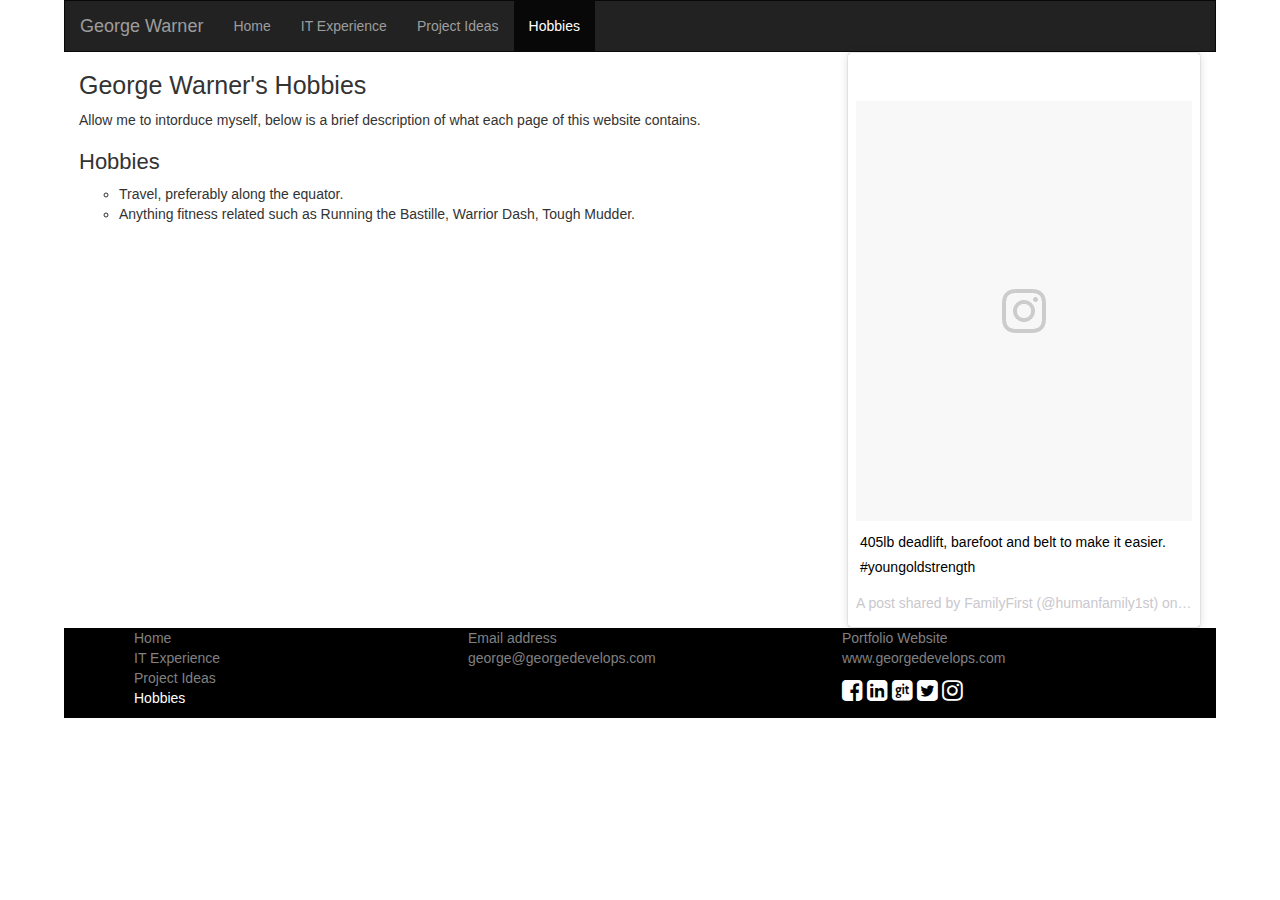
==== hobbies.html @ 94b0fdb2 "embedded instagram video" ====
<!DOCTYPE html>
<html>
	<head>
		<meta charset="UTF-8">
		<meta http-equiv="X-UA-Compatible" content="IE=edge">
		<meta name="viewport" content="width=device-width, initial-scale=1">
		<title>Hello, I'm George Warner</title>
		<link rel="stylesheet" href="https://maxcdn.bootstrapcdn.com/bootstrap/3.3.7/css/bootstrap.min.css">
		<link rel="stylesheet" href="https://cdnjs.cloudflare.com/ajax/libs/font-awesome/4.7.0/css/font-awesome.min.css">
  		<script src="https://ajax.googleapis.com/ajax/libs/jquery/3.2.1/jquery.min.js"></script>
  		<script src="https://maxcdn.bootstrapcdn.com/bootstrap/3.3.7/js/bootstrap.min.js"></script>
		<meta name="description" content="A little bit about myself, my professional experience, and hobbies.">
		<meta name="keywords" content="Devcodecamp, George Warner">
		<meta name="author" content="George">
		<link rel="stylesheet" type="text/css" href="styles/styles.css">
	</head>
	<body>
		<nav class="navbar navbar-inverse" role="navigation">
			<div class="container-fluid">
    			<div class="navbar-header">
    				<button type="button" class="navbar-toggle" data-toggle="collapse" data-target="#myNavbar">
	    				<span class="icon-bar"></span>
				        <span class="icon-bar"></span>
				        <span class="icon-bar"></span>
    				</button>
    				<a class="navbar-brand" href="index.html" title="George Warner's website">George Warner</a>
				</div>
				<div class="collapse navbar-collapse" id="myNavbar">
      				<ul class="nav navbar-nav">
				        <li><a href="index.html" title="George Warner's home page">Home</a></li>
				        <li><a href="itexperience.html" title="Take a look at some of my IT experience">IT Experience</a></li>
				        <li><a href="projectideas.html" title="Devcodecamp project ideas">Project Ideas</a></li>
				        <li class="active"><a href="hobbies.html" title="Travel and fitness hobbies">Hobbies</a></li>
      				</ul>
  				</div>
			</div>
		</nav>		
		<div class="container-fluid">
			<div class="row content">				
				<div class="col-sm-6 col-md-7 col-lg-8">
					<h1>George Warner's Hobbies</h1>
					<p>Allow me to intorduce myself, below is a brief description of what each page of this website contains.</p>
					<h2>Hobbies</h2>
					<ul>
						<li>Travel, preferably along the equator.</li>
						<li>Anything fitness related such as Running the Bastille, Warrior Dash, Tough Mudder.</li>
					</ul>
				</div>
				<div class="col-sm-6 col-md-5 col-lg-4">
					<blockquote class="instagram-media" data-instgrm-captioned data-instgrm-version="7" style=" background:#FFF; border:0; border-radius:3px; box-shadow:0 0 1px 0 rgba(0,0,0,0.5),0 1px 10px 0 rgba(0,0,0,0.15); margin: 1px; max-width:658px; padding:0; width:99.375%; width:-webkit-calc(100% - 2px); width:calc(100% - 2px);"><div style="padding:8px;"> <div style=" background:#F8F8F8; line-height:0; margin-top:40px; padding:62.5% 0; text-align:center; width:100%;"> <div style=" background:url([data-uri]); display:block; height:44px; margin:0 auto -44px; position:relative; top:-22px; width:44px;"></div></div> <p style=" margin:8px 0 0 0; padding:0 4px;"> <a href="https://www.instagram.com/p/BLEtZ2KBKhO/" style=" color:#000; font-family:Arial,sans-serif; font-size:14px; font-style:normal; font-weight:normal; line-height:17px; text-decoration:none; word-wrap:break-word;" target="_blank">405lb deadlift, barefoot and belt to make it easier. #youngoldstrength</a></p> <p style=" color:#c9c8cd; font-family:Arial,sans-serif; font-size:14px; line-height:17px; margin-bottom:0; margin-top:8px; overflow:hidden; padding:8px 0 7px; text-align:center; text-overflow:ellipsis; white-space:nowrap;">A post shared by FamilyFirst (@humanfamily1st) on <time style=" font-family:Arial,sans-serif; font-size:14px; line-height:17px;" datetime="2016-10-02T20:15:17+00:00">Oct 2, 2016 at 1:15pm PDT</time></p></div></blockquote>
					<script async defer src="http://platform.instagram.com/en_US/embeds.js"></script>					
				</div>
			</div>
		</div>		
		<footer class="container-fluid">
			<div class="col-sm-4 col-md-4 col-lg-4">
				<ul class="noDecor">
			        <li><a href="index.html" title="George Warner's home page">Home</a></li>
			        <li><a href="itexperience.html" title="Take a look at some of my IT experience">IT Experience</a></li>
			        <li><a href="projectideas.html" title="Devcodecamp project ideas">Project Ideas</a></li>
			        <li class="whtText">Hobbies</li>
				</ul>
			</div>
			<div class="col-sm-4 col-md-4 col-lg-4">
				<p>Email address<br>
					<a href="mailto:george@georgedevelops.com">george@georgedevelops.com</a>
				</p>				
			</div>
			<div class="col-sm-4 col-md-4 col-lg-4">
				<p>Portfolio Website<br>
					<a href="http://www.georgedevelops.com/" target="_blank">www.georgedevelops.com</a>
				</p>
				<a href="https://www.facebook.com/devCodeCamp/" target="_blank" title="Devcodecamps Facebook page"><i class="fa fa-facebook-square" style="font-size:24px;color: white"></i></a>
				<a href="https://www.linkedin.com/in/georgedevelops" target="_blank" title="Connect and strengthen our networks"><i class="fa fa-linkedin-square" style="font-size:24px;color: white"></i></a>
				<a href="https://github.com/gwarner3" target="_blank" title="Let's build cool applications"><i class="fa fa-git-square" style="font-size:24px;color: white"></i></a>
				<a href="https://twitter.com/georgedevelops" target="_blank" title="Retweet for me"><i class="fa fa-twitter-square" style="font-size:24px;color: white"></i></a>
				<a href="https://www.instagram.com/humanfamily1st/?hl=en" target="_blank" title="Follow me on Instagram"><i class="fa fa-instagram" style="font-size:24px;color: white;"></i></a>
			</div>
		</footer>
	</body>
</html>
---- styles/styles.css ----
body {
      margin: auto;
      width: 90%;
    }
    .navbar {
      margin-bottom: 0;
      border-radius: 0;
    }
 
    .sidenav {
      padding-top: 20px;
      background-color: #f1f1f1;
      height: 100%;
    }

    .topBototmPadding {
      padding-top: 10px;
      padding-bottom: 10px;
    }

    .imgLeft {
      float: left;
    }
   
    .whtText {
      color: white;
    }

    .imgSpread {
      padding: 10px;
    }

    h1 {
      font-size: 25px;
    }

    h2 {
      font-size: 22px;
    }

    h3 {
      font-size: 19px;
    }

    h2 ~ ul {
      list-style-type: circle;
    }

    h3 ~ ul {
      list-style-type: square;
    }

    @keyframes textAnimate {
      from {color: white;}
      to {color: gray;}
    }

    a[href*="george"] {
      animation-name: textAnimate;
      animation-duration: 8s;
    }

  footer {
      background-color: black;
      /*display: block;
      min-width: 100%;
      clear: all;
      position: fixed;
      bottom: 0px;
      width: 100%;*/
    }

    footer p {
      color: gray;
    }

    footer a {
      color: gray;
    }

    footer li {
      color: gray;
      margin: 0, padding: 0;
    }

    .noDecor {
      list-style-type: none;
    }

    footer a:link {
      text-decoration: none;
    }

    footer a:visited {
      color: gray;
    }

    footer a:hover {
      color: white;
    }
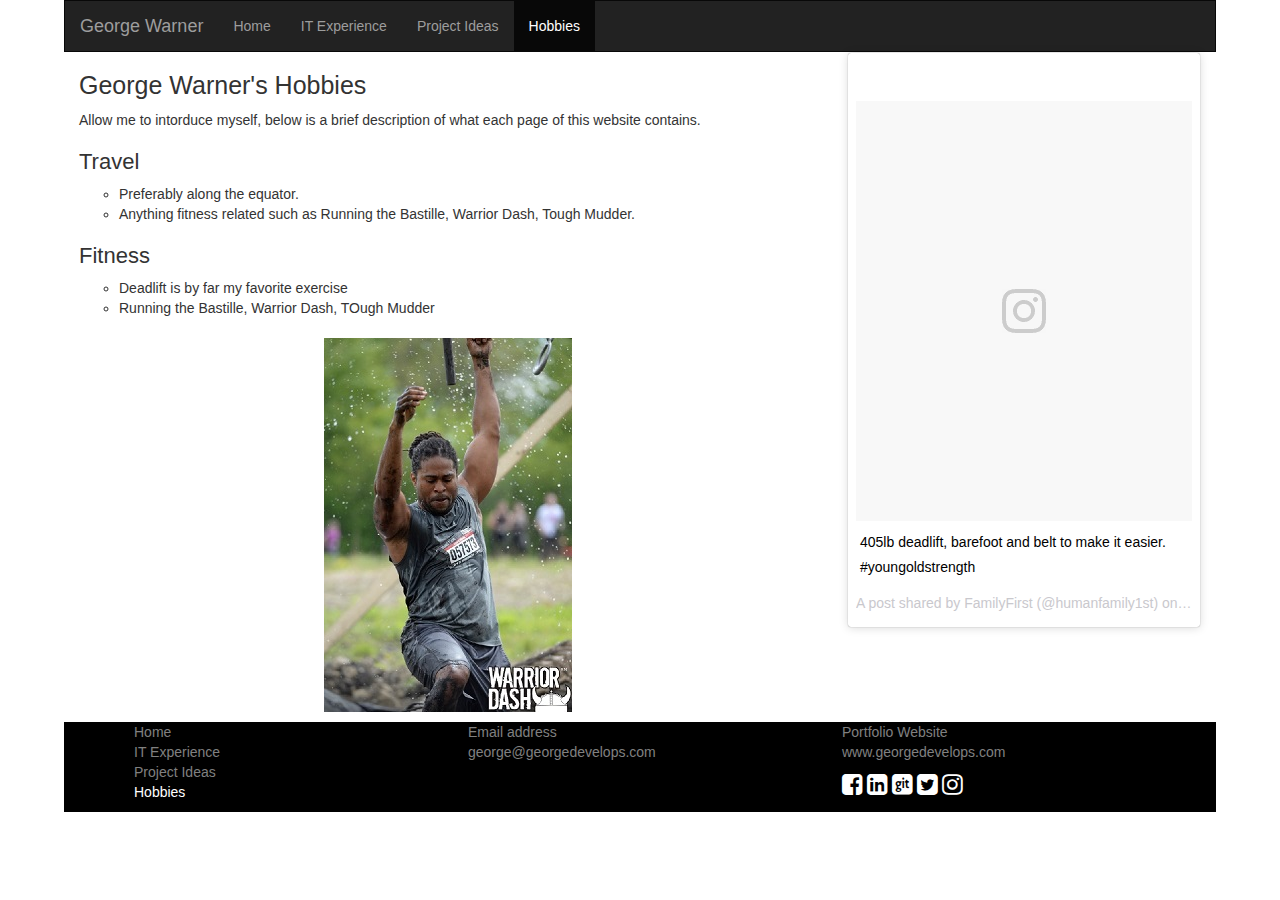
==== commit 9ce0378f: "Content updates" ====
--- a/hobbies.html
+++ b/hobbies.html
@@ -40,15 +40,21 @@
 				<div class="col-sm-6 col-md-7 col-lg-8">
 					<h1>George Warner's Hobbies</h1>
 					<p>Allow me to intorduce myself, below is a brief description of what each page of this website contains.</p>
-					<h2>Hobbies</h2>
+					<h2>Travel</h2>
 					<ul>
-						<li>Travel, preferably along the equator.</li>
+						<li>Preferably along the equator.</li>
 						<li>Anything fitness related such as Running the Bastille, Warrior Dash, Tough Mudder.</li>
 					</ul>
+					<h2>Fitness</h2>
+					<ul>
+						<li>Deadlift is by far my favorite exercise</li>
+						<li>Running the Bastille, Warrior Dash, TOugh Mudder</li>
+					</ul>
+					<img class="center-block topBototmPadding" src="images/GeorgeWarnerWarriorDash.jpg">
 				</div>
 				<div class="col-sm-6 col-md-5 col-lg-4">
 					<blockquote class="instagram-media" data-instgrm-captioned data-instgrm-version="7" style=" background:#FFF; border:0; border-radius:3px; box-shadow:0 0 1px 0 rgba(0,0,0,0.5),0 1px 10px 0 rgba(0,0,0,0.15); margin: 1px; max-width:658px; padding:0; width:99.375%; width:-webkit-calc(100% - 2px); width:calc(100% - 2px);"><div style="padding:8px;"> <div style=" background:#F8F8F8; line-height:0; margin-top:40px; padding:62.5% 0; text-align:center; width:100%;"> <div style=" background:url([data-uri]); display:block; height:44px; margin:0 auto -44px; position:relative; top:-22px; width:44px;"></div></div> <p style=" margin:8px 0 0 0; padding:0 4px;"> <a href="https://www.instagram.com/p/BLEtZ2KBKhO/" style=" color:#000; font-family:Arial,sans-serif; font-size:14px; font-style:normal; font-weight:normal; line-height:17px; text-decoration:none; word-wrap:break-word;" target="_blank">405lb deadlift, barefoot and belt to make it easier. #youngoldstrength</a></p> <p style=" color:#c9c8cd; font-family:Arial,sans-serif; font-size:14px; line-height:17px; margin-bottom:0; margin-top:8px; overflow:hidden; padding:8px 0 7px; text-align:center; text-overflow:ellipsis; white-space:nowrap;">A post shared by FamilyFirst (@humanfamily1st) on <time style=" font-family:Arial,sans-serif; font-size:14px; line-height:17px;" datetime="2016-10-02T20:15:17+00:00">Oct 2, 2016 at 1:15pm PDT</time></p></div></blockquote>
-					<script async defer src="http://platform.instagram.com/en_US/embeds.js"></script>					
+					<script async defer src="https://platform.instagram.com/en_US/embeds.js"></script>					
 				</div>
 			</div>
 		</div>		
--- a/styles/styles.css
+++ b/styles/styles.css
@@ -7,13 +7,7 @@
       border-radius: 0;
     }
  
-    .sidenav {
-      padding-top: 20px;
-      background-color: #f1f1f1;
-      height: 100%;
-    }
-
-    .topBototmPadding {
+     .topBototmPadding {
       padding-top: 10px;
       padding-bottom: 10px;
     }
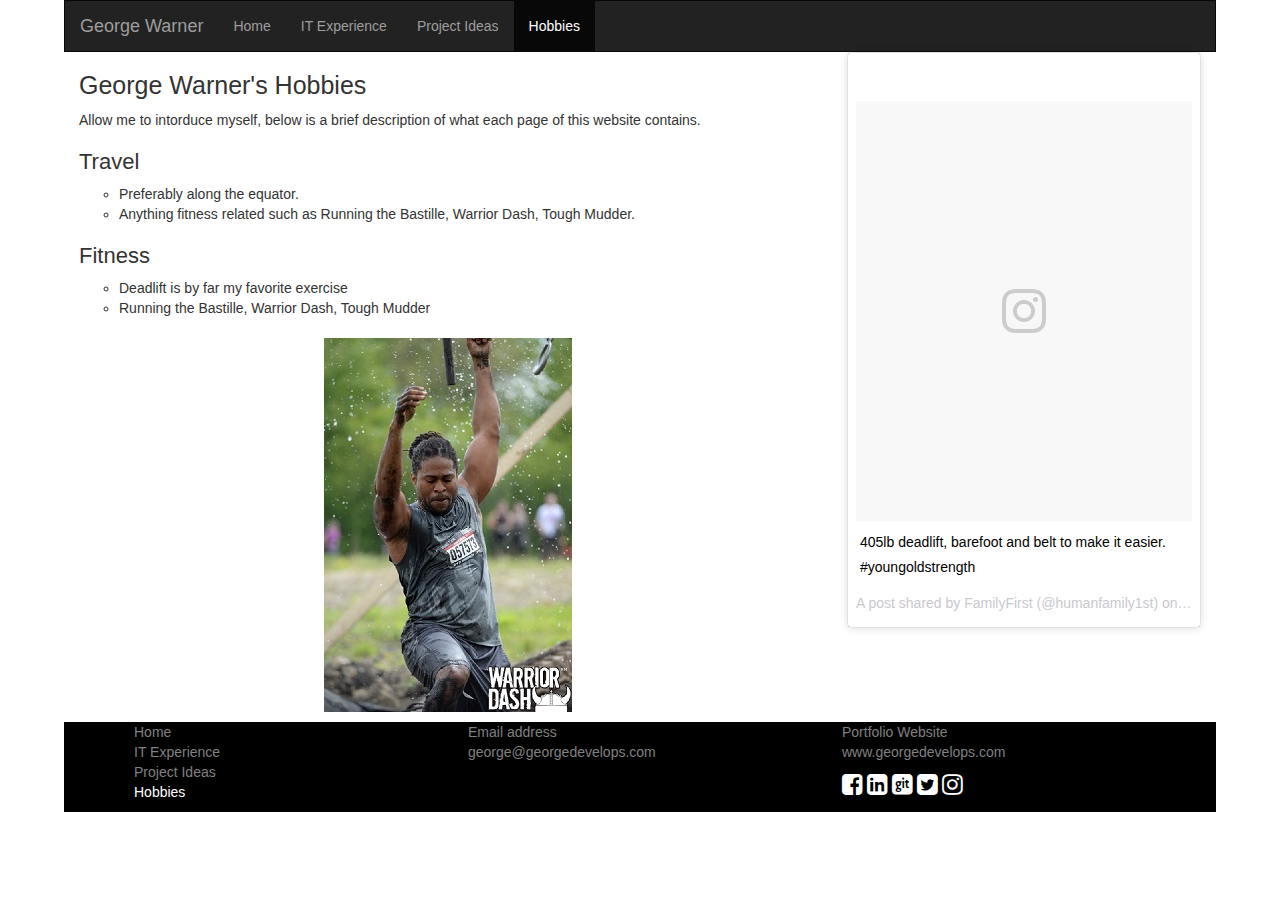
==== commit 2efd423c: "Image and content updates" ====
--- a/hobbies.html
+++ b/hobbies.html
@@ -48,9 +48,9 @@
 					<h2>Fitness</h2>
 					<ul>
 						<li>Deadlift is by far my favorite exercise</li>
-						<li>Running the Bastille, Warrior Dash, TOugh Mudder</li>
+						<li>Running the Bastille, Warrior Dash, Tough Mudder</li>
 					</ul>
-					<img class="center-block topBototmPadding" src="images/GeorgeWarnerWarriorDash.jpg">
+					<img class="center-block topBototmPadding" src="images/GeorgeWarnerWarriorDash.jpg" alt="George in Warrior Dash" title="George on 5k obstacle course">
 				</div>
 				<div class="col-sm-6 col-md-5 col-lg-4">
 					<blockquote class="instagram-media" data-instgrm-captioned data-instgrm-version="7" style=" background:#FFF; border:0; border-radius:3px; box-shadow:0 0 1px 0 rgba(0,0,0,0.5),0 1px 10px 0 rgba(0,0,0,0.15); margin: 1px; max-width:658px; padding:0; width:99.375%; width:-webkit-calc(100% - 2px); width:calc(100% - 2px);"><div style="padding:8px;"> <div style=" background:#F8F8F8; line-height:0; margin-top:40px; padding:62.5% 0; text-align:center; width:100%;"> <div style=" background:url([data-uri]); display:block; height:44px; margin:0 auto -44px; position:relative; top:-22px; width:44px;"></div></div> <p style=" margin:8px 0 0 0; padding:0 4px;"> <a href="https://www.instagram.com/p/BLEtZ2KBKhO/" style=" color:#000; font-family:Arial,sans-serif; font-size:14px; font-style:normal; font-weight:normal; line-height:17px; text-decoration:none; word-wrap:break-word;" target="_blank">405lb deadlift, barefoot and belt to make it easier. #youngoldstrength</a></p> <p style=" color:#c9c8cd; font-family:Arial,sans-serif; font-size:14px; line-height:17px; margin-bottom:0; margin-top:8px; overflow:hidden; padding:8px 0 7px; text-align:center; text-overflow:ellipsis; white-space:nowrap;">A post shared by FamilyFirst (@humanfamily1st) on <time style=" font-family:Arial,sans-serif; font-size:14px; line-height:17px;" datetime="2016-10-02T20:15:17+00:00">Oct 2, 2016 at 1:15pm PDT</time></p></div></blockquote>
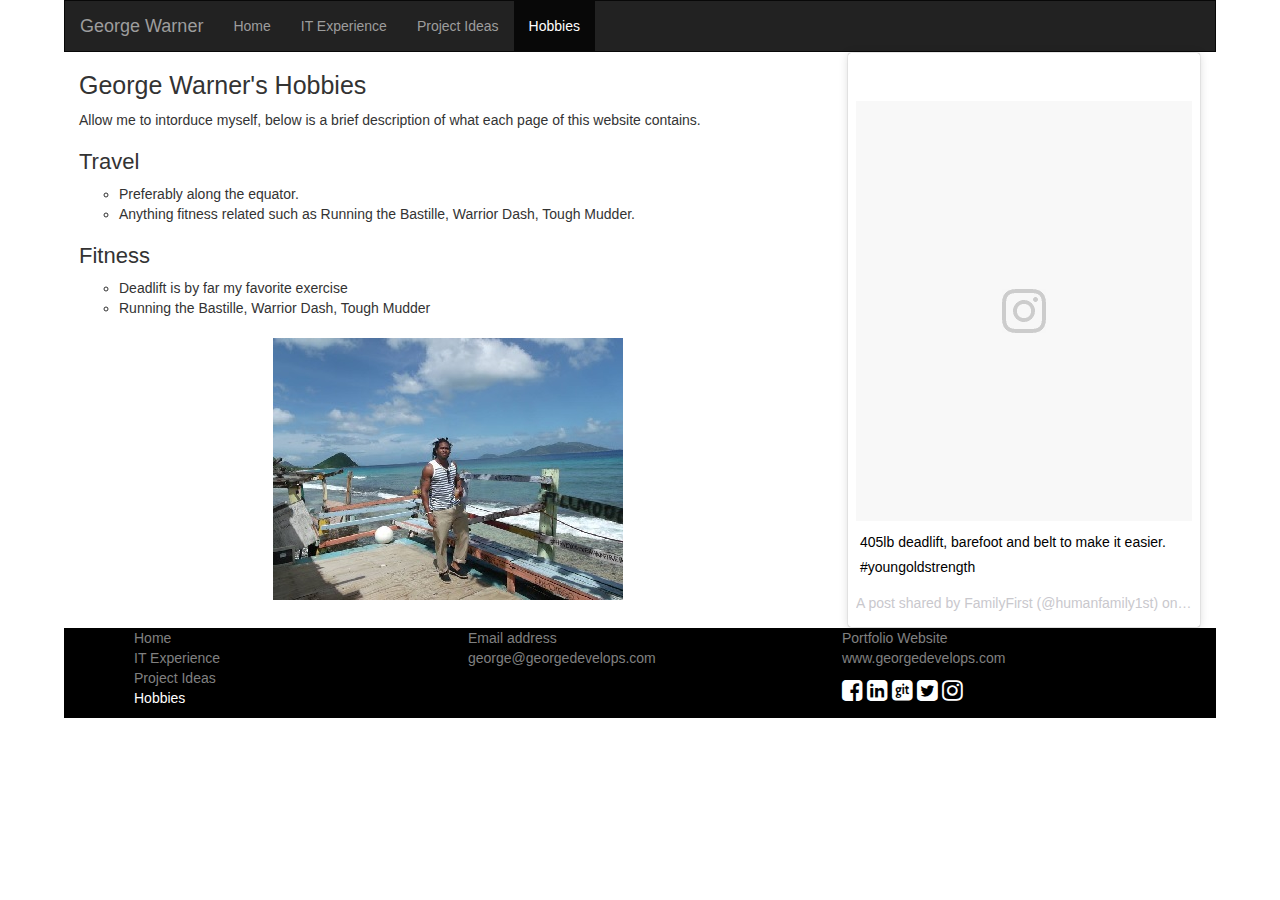
==== commit 02ebff92: "image updates and deletes" ====
--- a/hobbies.html
+++ b/hobbies.html
@@ -50,7 +50,7 @@
 						<li>Deadlift is by far my favorite exercise</li>
 						<li>Running the Bastille, Warrior Dash, Tough Mudder</li>
 					</ul>
-					<img class="center-block topBototmPadding" src="images/GeorgeWarnerWarriorDash.jpg" alt="George in Warrior Dash" title="George on 5k obstacle course">
+					<img class="center-block topBototmPadding" src="images/georgeTravels.jpg" alt="George in TOrtola" title="Bomba shack full moon party">
 				</div>
 				<div class="col-sm-6 col-md-5 col-lg-4">
 					<blockquote class="instagram-media" data-instgrm-captioned data-instgrm-version="7" style=" background:#FFF; border:0; border-radius:3px; box-shadow:0 0 1px 0 rgba(0,0,0,0.5),0 1px 10px 0 rgba(0,0,0,0.15); margin: 1px; max-width:658px; padding:0; width:99.375%; width:-webkit-calc(100% - 2px); width:calc(100% - 2px);"><div style="padding:8px;"> <div style=" background:#F8F8F8; line-height:0; margin-top:40px; padding:62.5% 0; text-align:center; width:100%;"> <div style=" background:url([data-uri]); display:block; height:44px; margin:0 auto -44px; position:relative; top:-22px; width:44px;"></div></div> <p style=" margin:8px 0 0 0; padding:0 4px;"> <a href="https://www.instagram.com/p/BLEtZ2KBKhO/" style=" color:#000; font-family:Arial,sans-serif; font-size:14px; font-style:normal; font-weight:normal; line-height:17px; text-decoration:none; word-wrap:break-word;" target="_blank">405lb deadlift, barefoot and belt to make it easier. #youngoldstrength</a></p> <p style=" color:#c9c8cd; font-family:Arial,sans-serif; font-size:14px; line-height:17px; margin-bottom:0; margin-top:8px; overflow:hidden; padding:8px 0 7px; text-align:center; text-overflow:ellipsis; white-space:nowrap;">A post shared by FamilyFirst (@humanfamily1st) on <time style=" font-family:Arial,sans-serif; font-size:14px; line-height:17px;" datetime="2016-10-02T20:15:17+00:00">Oct 2, 2016 at 1:15pm PDT</time></p></div></blockquote>
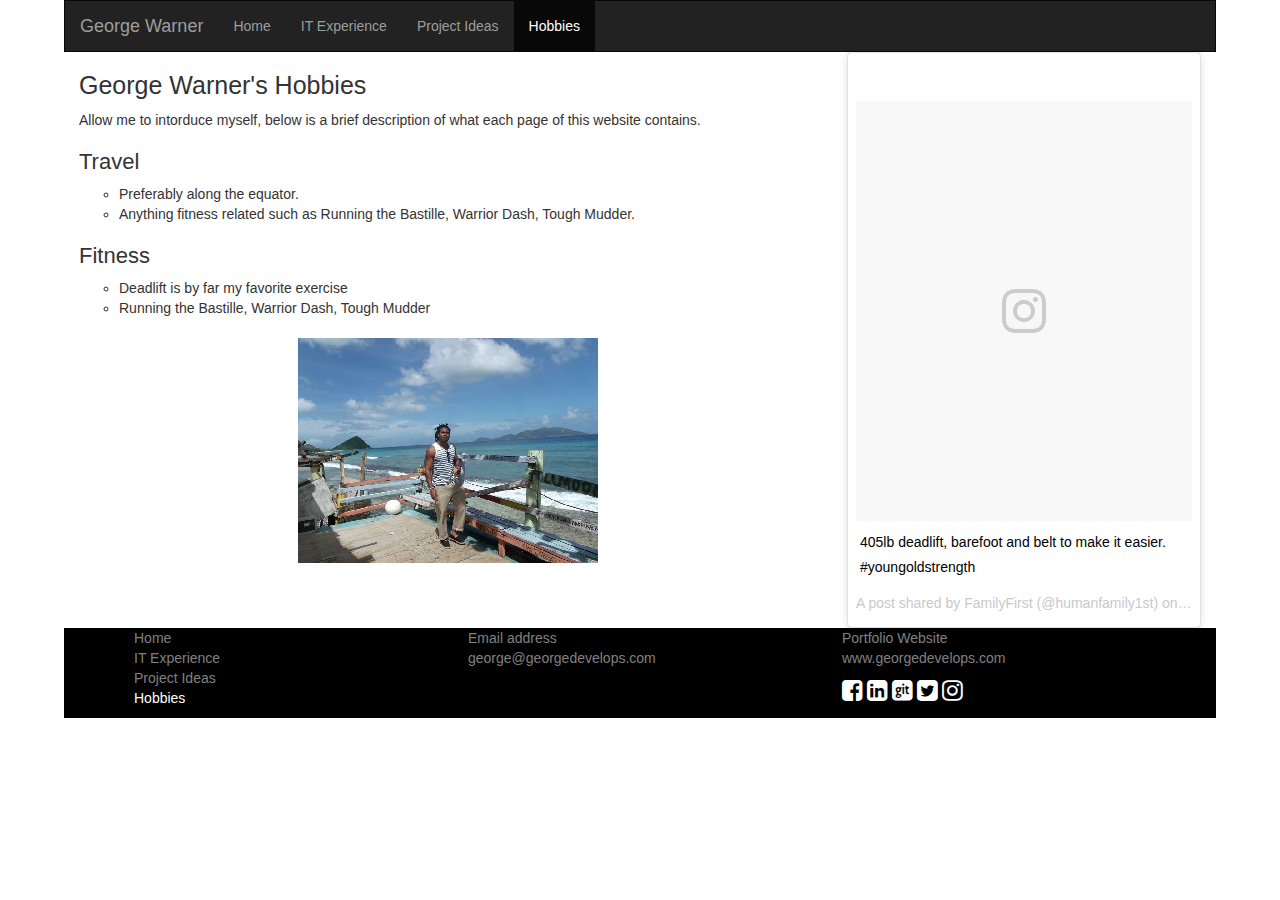
==== commit 94cc398a: "spell check" ====
--- a/hobbies.html
+++ b/hobbies.html
@@ -50,7 +50,7 @@
 						<li>Deadlift is by far my favorite exercise</li>
 						<li>Running the Bastille, Warrior Dash, Tough Mudder</li>
 					</ul>
-					<img class="center-block topBototmPadding" src="images/georgeTravels.jpg" alt="George in TOrtola" title="Bomba shack full moon party">
+					<img class="center-block topBototmPadding" src="images/georgeTravels.jpg" alt="George in Tortola" title="Bomba shack full moon party">
 				</div>
 				<div class="col-sm-6 col-md-5 col-lg-4">
 					<blockquote class="instagram-media" data-instgrm-captioned data-instgrm-version="7" style=" background:#FFF; border:0; border-radius:3px; box-shadow:0 0 1px 0 rgba(0,0,0,0.5),0 1px 10px 0 rgba(0,0,0,0.15); margin: 1px; max-width:658px; padding:0; width:99.375%; width:-webkit-calc(100% - 2px); width:calc(100% - 2px);"><div style="padding:8px;"> <div style=" background:#F8F8F8; line-height:0; margin-top:40px; padding:62.5% 0; text-align:center; width:100%;"> <div style=" background:url([data-uri]); display:block; height:44px; margin:0 auto -44px; position:relative; top:-22px; width:44px;"></div></div> <p style=" margin:8px 0 0 0; padding:0 4px;"> <a href="https://www.instagram.com/p/BLEtZ2KBKhO/" style=" color:#000; font-family:Arial,sans-serif; font-size:14px; font-style:normal; font-weight:normal; line-height:17px; text-decoration:none; word-wrap:break-word;" target="_blank">405lb deadlift, barefoot and belt to make it easier. #youngoldstrength</a></p> <p style=" color:#c9c8cd; font-family:Arial,sans-serif; font-size:14px; line-height:17px; margin-bottom:0; margin-top:8px; overflow:hidden; padding:8px 0 7px; text-align:center; text-overflow:ellipsis; white-space:nowrap;">A post shared by FamilyFirst (@humanfamily1st) on <time style=" font-family:Arial,sans-serif; font-size:14px; line-height:17px;" datetime="2016-10-02T20:15:17+00:00">Oct 2, 2016 at 1:15pm PDT</time></p></div></blockquote>
--- a/styles/styles.css
+++ b/styles/styles.css
@@ -22,6 +22,12 @@
 
     .imgSpread {
       padding: 10px;
+    }
+
+
+    strong > a:hover {
+      color: black;
+      text-decoration: none;
     }
 
     h1 {
@@ -56,12 +62,6 @@
 
   footer {
       background-color: black;
-      /*display: block;
-      min-width: 100%;
-      clear: all;
-      position: fixed;
-      bottom: 0px;
-      width: 100%;*/
     }
 
     footer p {
